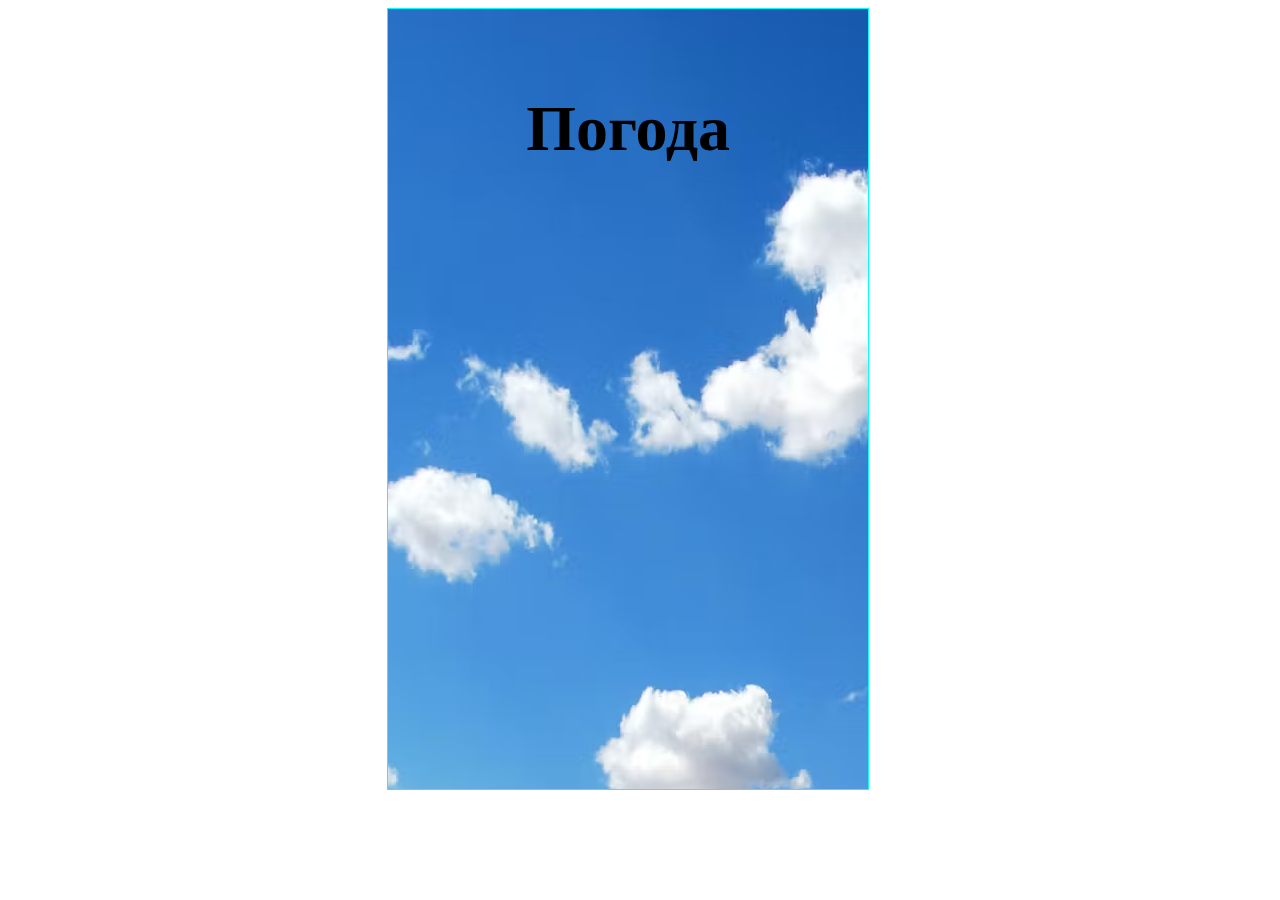
==== index.html @ 425fc561 "change name weather. html to index.html" ====
<!DOCTYPE html>
<html lang="en">

<head>
    <meta charset="UTF-8">
    <meta http-equiv="X-UA-Compatible" content="IE=edge">
    <meta name="viewport" content="width=device-width, initial-scale=1.0">
    <link rel="stylesheet" href="./weather.css">
    <script src="./weather.js" defer></script>
    <title>The weather</title>
</head>

<body>
    <!-- //API для определения координат: -->
    <!-- https://www.geojs.io/docs/v1/endpoints/ip/
        "https://get.geojs.io/v1/ip/geo.json";
    
    API для прогногза погоды:
    https://open-meteo.com/
    
    1. показывал температуру и расшифрованный код
    2. были стили шрифты картинки 
    3. деплой на gitPages
    4. Readme c описанием проекта и ссылкой на pages
    Alisher Khamidov 18:06
    https://get.geojs.io/v1/ip/geo.json -->

    

    <div id="weatherCard">
        <h1> Погода</h1>

        <p id="city"> </p>
        <p id="country"> </p>
        <p id="region"> </p>
        <p id="temperature"> </p>
        <p id="windspeed"> </p>
        <p id="winddirection"> </p>
        <p id="weathercode"> </p>
    </div>

</body>

</html>
---- weather.css ----
body {
    position: relative;
    font-size: xx-large;
}

div {
    background-image: url("sky.avif");
    /* background-image: url("sky2.jpeg"); */
    border: 1px solid aqua;
    background-color: azure;
    width: 400px;
    height: 700px;
    /* margin-top: 70px; */
    padding: 40px;
    position: absolute;
    text-align: center;
    top: 30%;
    left: 30%;
}

h1 {
    text-align: center;
}
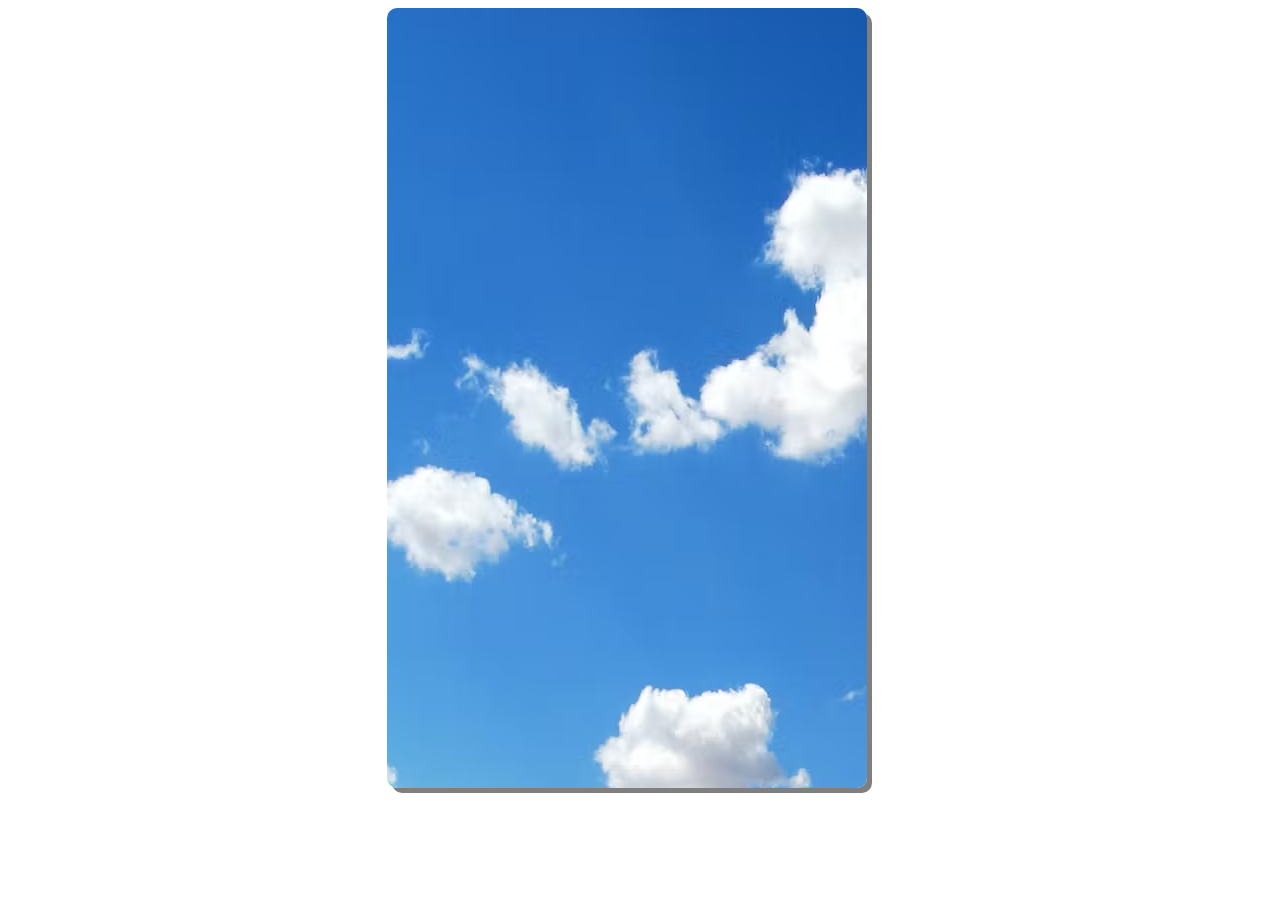
==== commit dca17d97: "addFunctCodeOfWeather" ====
--- a/index.html
+++ b/index.html
@@ -11,34 +11,21 @@
 </head>
 
 <body>
-    <!-- //API для определения координат: -->
-    <!-- https://www.geojs.io/docs/v1/endpoints/ip/
-        "https://get.geojs.io/v1/ip/geo.json";
-    
-    API для прогногза погоды:
-    https://open-meteo.com/
-    
-    1. показывал температуру и расшифрованный код
-    2. были стили шрифты картинки 
-    3. деплой на gitPages
-    4. Readme c описанием проекта и ссылкой на pages
-    Alisher Khamidov 18:06
-    https://get.geojs.io/v1/ip/geo.json -->
-
-    
-
     <div id="weatherCard">
-        <h1> Погода</h1>
-
-        <p id="city"> </p>
-        <p id="country"> </p>
-        <p id="region"> </p>
-        <p id="temperature"> </p>
-        <p id="windspeed"> </p>
-        <p id="winddirection"> </p>
-        <p id="weathercode"> </p>
+        <div>
+            <h1>
+                <p id="city"> </p>
+            </h1>
+            <p id="country"> </p>
+            <p id="region"> </p>
+        </div>
+        <div>
+            <p id="temperature"> </p>
+            <p id="windspeed"> </p>
+            <p id="winddirection"> </p>
+            <p id="weathercode"> </p>
+        </div>
     </div>
-
 </body>
 
 </html>--- a/weather.css
+++ b/weather.css
@@ -3,11 +3,12 @@
     font-size: xx-large;
 }
 
-div {
+#weatherCard {
     background-image: url("sky.avif");
     /* background-image: url("sky2.jpeg"); */
-    border: 1px solid aqua;
-    background-color: azure;
+    /* border: 1px solid aqua; */
+    /* background-color: azure; */
+    border-radius: 10px;
     width: 400px;
     height: 700px;
     /* margin-top: 70px; */
@@ -16,8 +17,24 @@
     text-align: center;
     top: 30%;
     left: 30%;
+    box-shadow: 5px 5px rgba(0, 0, 0, 0.5);
 }
 
 h1 {
     text-align: center;
+}
+
+.city {
+}
+.country {
+}
+.region {
+}
+.temperature {
+}
+.windspeed {
+}
+.winddirection {
+}
+.weathercode {
 }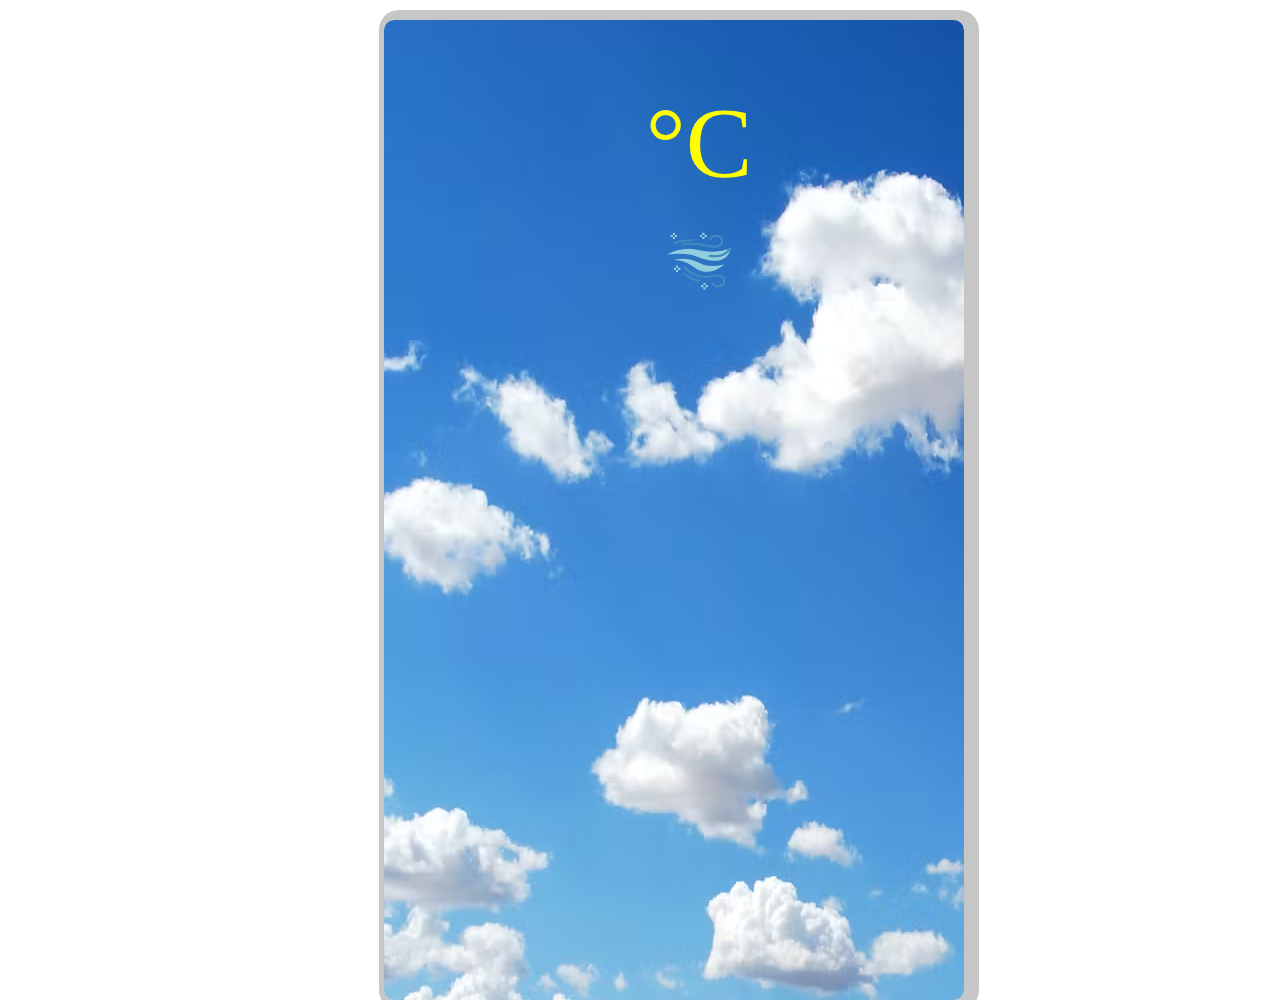
==== commit 5e7915ae: "add some css" ====
--- a/index.html
+++ b/index.html
@@ -12,16 +12,17 @@
 
 <body>
     <div id="weatherCard">
-        <div>
-            <h1>
-                <p id="city"> </p>
-            </h1>
+        <div id = "geoInfo">
+            <h1><span id="city"> </span></h1>
             <p id="country"> </p>
             <p id="region"> </p>
         </div>
-        <div>
-            <p id="temperature"> </p>
-            <p id="windspeed"> </p>
+
+       
+        <div id="weatherInfo">
+            <p id="temperature">°C</p>
+                <img src="./pictures/wind.png" alt="Wind speed" id="windPng">
+                <span id="windspeed"> </span>
             <p id="winddirection"> </p>
             <p id="weathercode"> </p>
         </div>
--- a/weather.css
+++ b/weather.css
@@ -1,40 +1,54 @@
 body {
     position: relative;
-    font-size: xx-large;
+    margin: 0 0 0 0;
+    padding: 0;
+    color: rgb(17, 6, 139);
 }
 
 #weatherCard {
-    background-image: url("sky.avif");
-    /* background-image: url("sky2.jpeg"); */
-    /* border: 1px solid aqua; */
-    /* background-color: azure; */
-    border-radius: 10px;
-    width: 400px;
-    height: 700px;
-    /* margin-top: 70px; */
-    padding: 40px;
+    font-size: 2em;
+    display: flex;
+    /* flex-direction: column; */
+    justify-content: center;
+    flex-wrap: wrap;
+
     position: absolute;
-    text-align: center;
     top: 30%;
     left: 30%;
-    box-shadow: 5px 5px rgba(0, 0, 0, 0.5);
+
+    text-align: center;
+
+    background-image: url("pictures/sky.avif");
+    border-radius: 10px;
+    width: 500px;
+    height: 900px;
+    margin-top: 20px;
+    padding: 40px;
+
+    box-shadow: 5px 0 0 10px rgba(141, 141, 141, 0.5);
 }
 
 h1 {
     text-align: center;
+    font-size: 3em;
 }
 
-.city {
+#windPng{
+/* width: 50px; */
+height: 70px;
 }
-.country {
+
+p {
+    margin: 10px;
+    padding: 15px;
 }
-.region {
+
+#temperature {
+    font-family:'Times New Roman', Times, serif;
+    font-size: 100px;
+    color: yellow;
 }
-.temperature {
-}
-.windspeed {
-}
-.winddirection {
-}
-.weathercode {
+
+#weathercode {
+  padding: 20px;
 }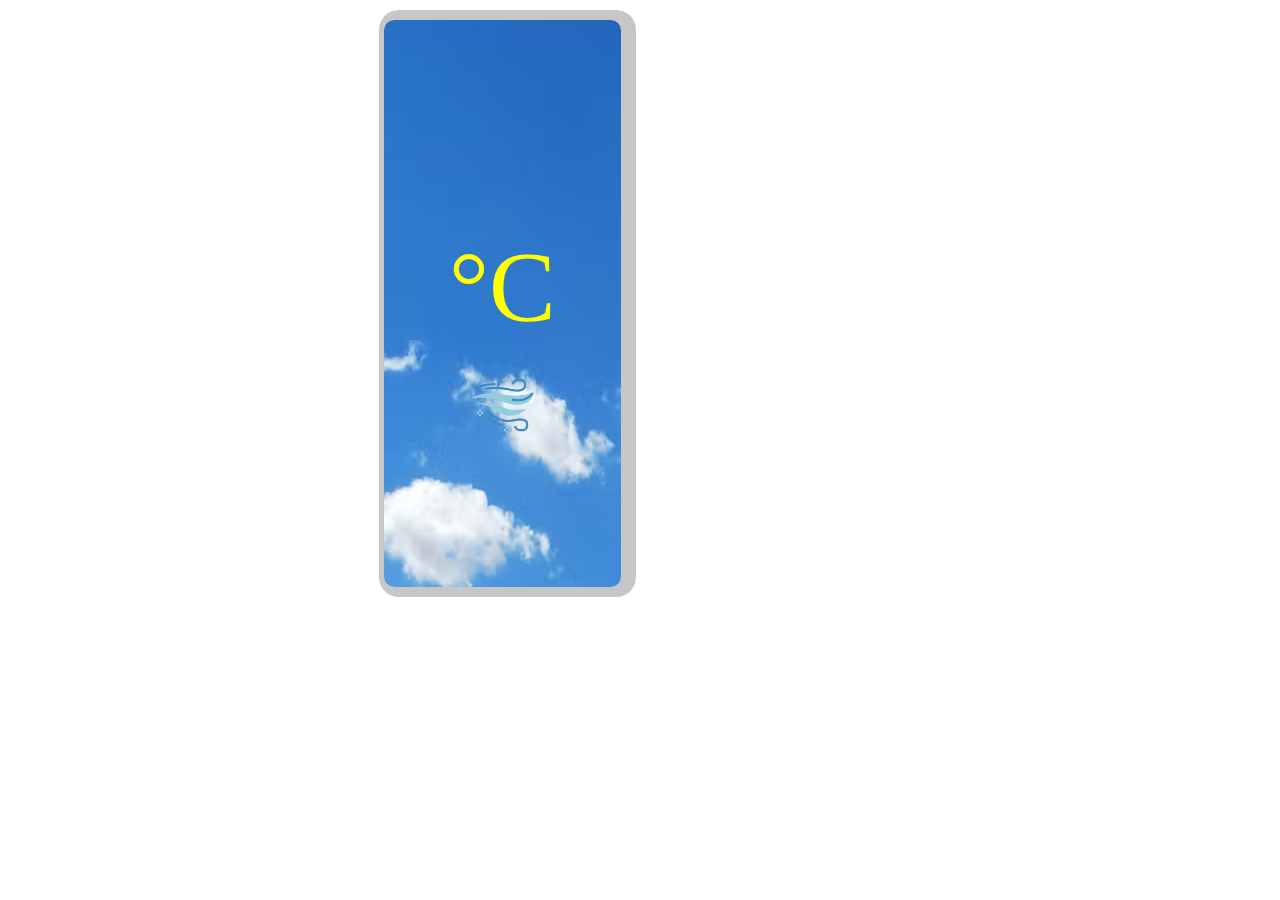
==== commit 1578f7af: "make up" ====
--- a/index.html
+++ b/index.html
@@ -12,14 +12,13 @@
 
 <body>
     <div id="weatherCard">
-        <div id = "geoInfo">
+        <div>
             <h1><span id="city"> </span></h1>
             <p id="country"> </p>
             <p id="region"> </p>
         </div>
 
-       
-        <div id="weatherInfo">
+        <div>
             <p id="temperature">°C</p>
                 <img src="./pictures/wind.png" alt="Wind speed" id="windPng">
                 <span id="windspeed"> </span>
--- a/weather.css
+++ b/weather.css
@@ -8,7 +8,7 @@
 #weatherCard {
     font-size: 2em;
     display: flex;
-    /* flex-direction: column; */
+    flex-direction: column;
     justify-content: center;
     flex-wrap: wrap;
 
@@ -20,8 +20,8 @@
 
     background-image: url("pictures/sky.avif");
     border-radius: 10px;
-    width: 500px;
-    height: 900px;
+    /* width: 500px;
+    height: 900px; */
     margin-top: 20px;
     padding: 40px;
 
@@ -33,9 +33,9 @@
     font-size: 3em;
 }
 
-#windPng{
-/* width: 50px; */
-height: 70px;
+#windPng {
+    /* width: 50px; */
+    height: 70px;
 }
 
 p {
@@ -44,11 +44,11 @@
 }
 
 #temperature {
-    font-family:'Times New Roman', Times, serif;
+    font-family: 'Times New Roman', Times, serif;
     font-size: 100px;
     color: yellow;
 }
 
 #weathercode {
-  padding: 20px;
+    padding: 20px;
 }